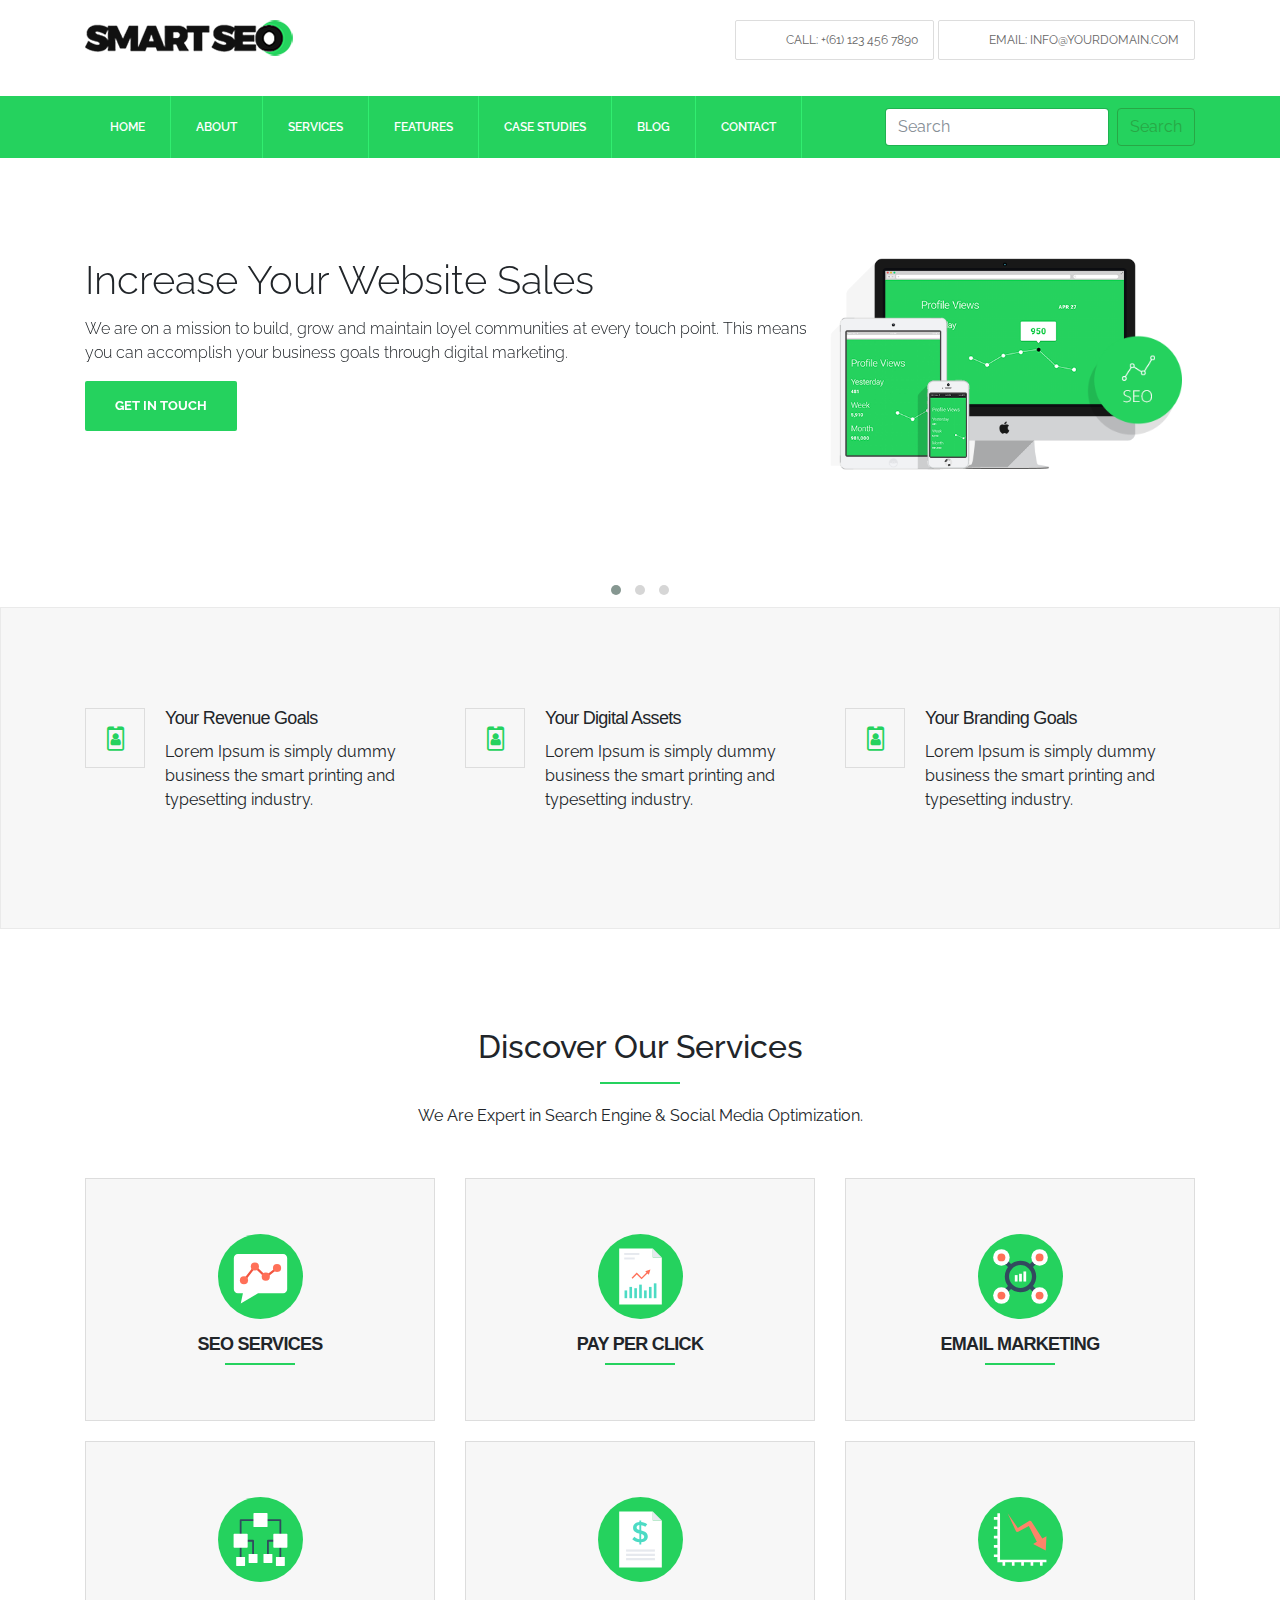
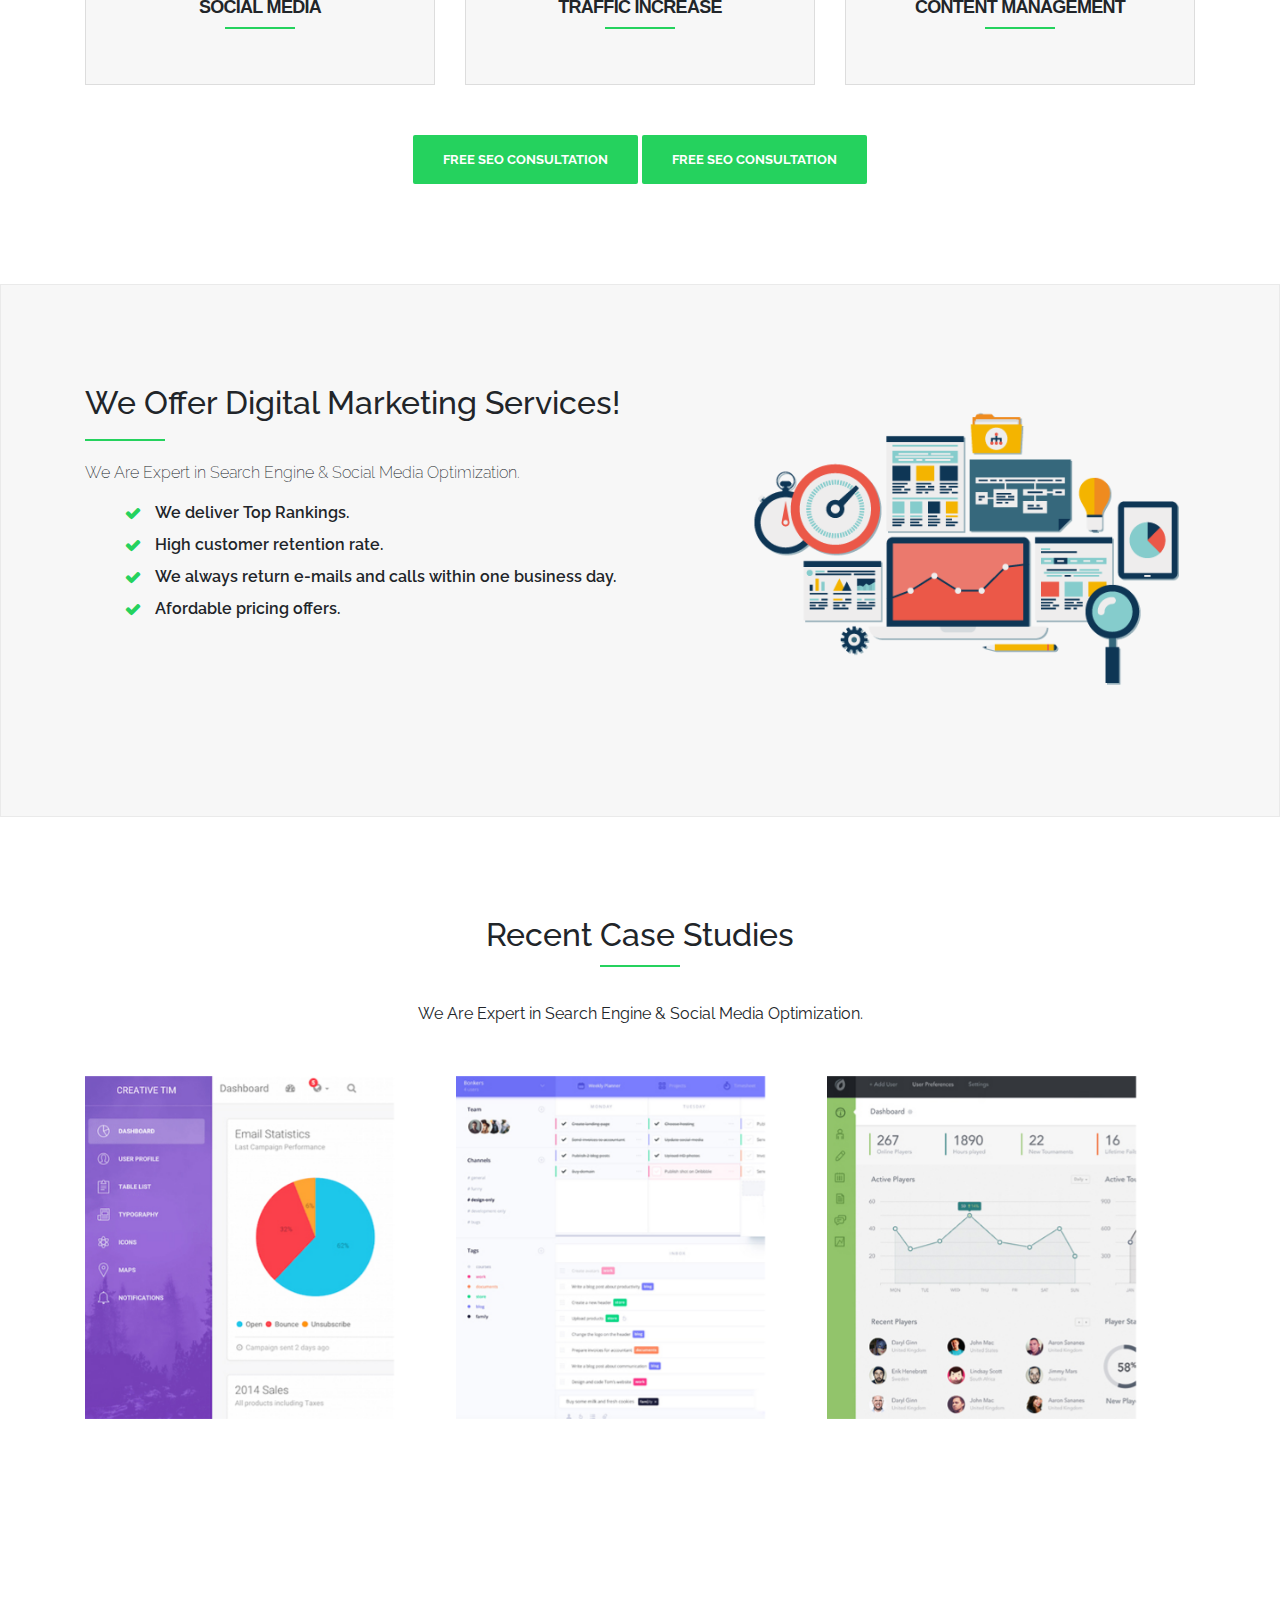
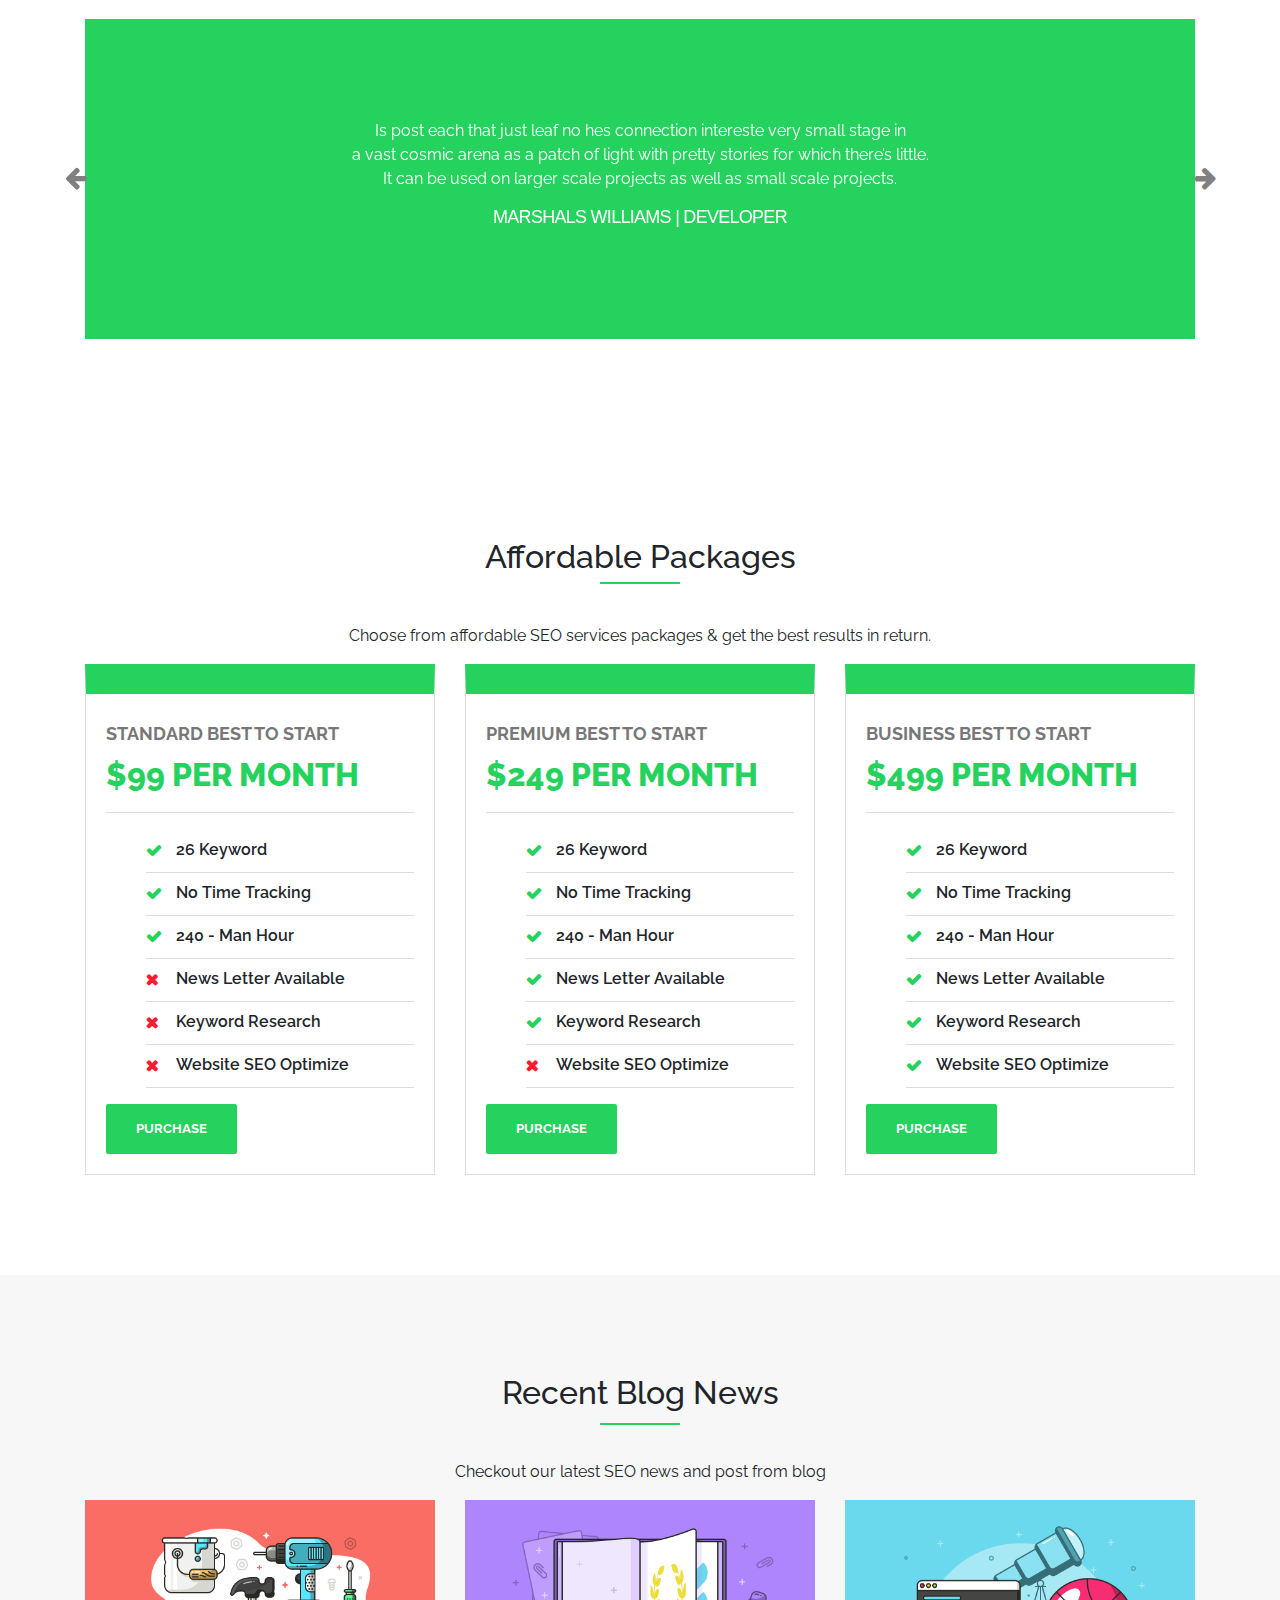
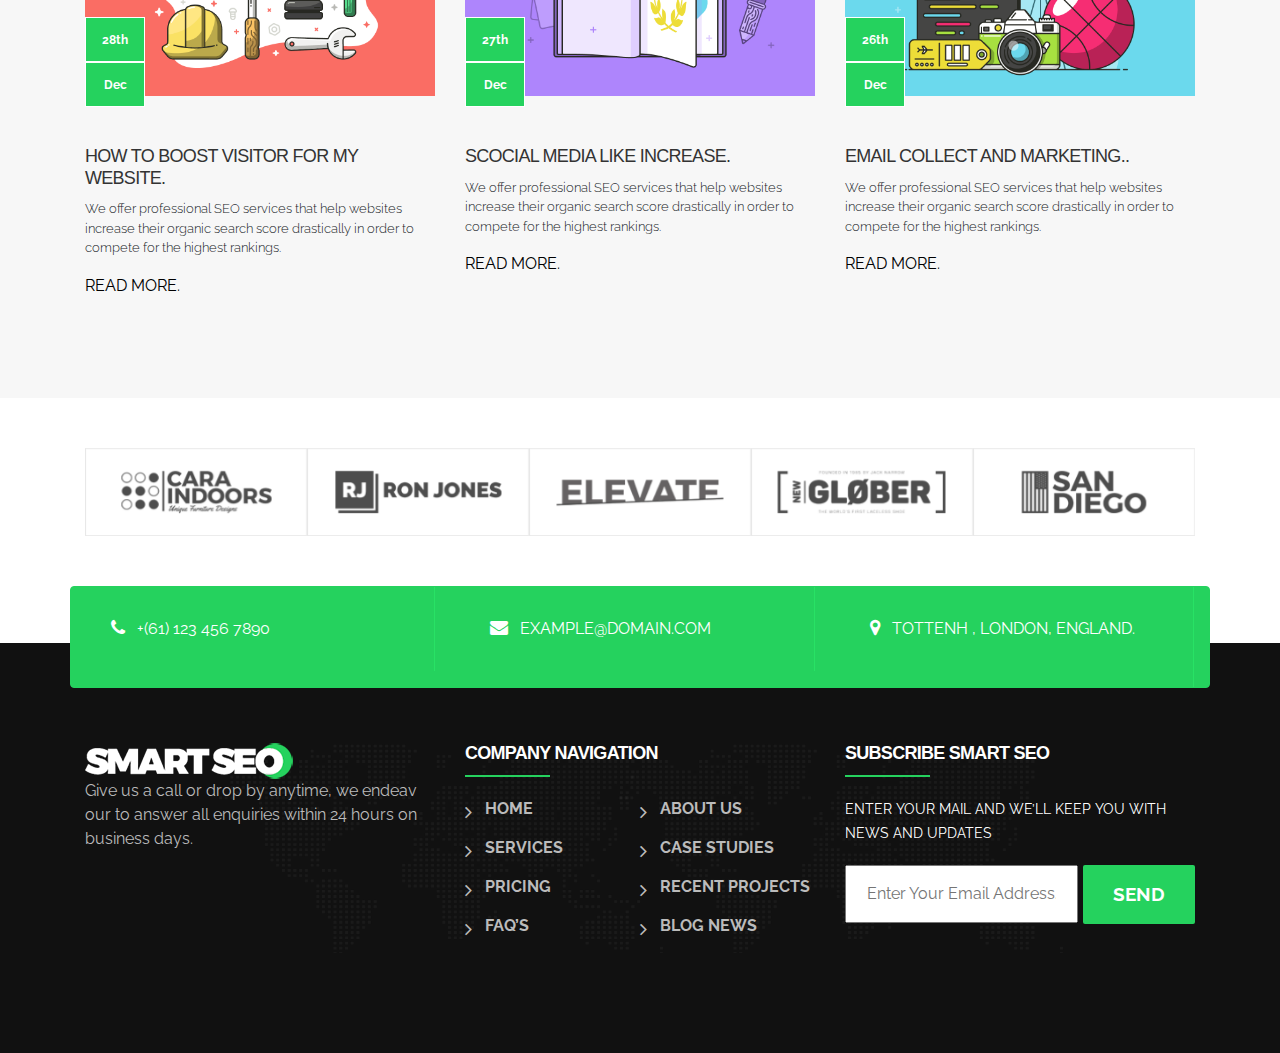
==== narmin/index.html @ 247e23b3 "Add files via upload" ====
<!DOCTYPE html>
<html lang="en">

<head>
    <meta name="viewport" content="width=device-width, initial-scale=1">
    <meta charset="UTF-8">
    <title>Document</title>
    <link rel="stylesheet" href="owlcarousel/assets/owl.carousel.min.css">
    <link rel="stylesheet" href="owlcarousel/assets/owl.theme.default.min.css">
    <link href="https://fonts.googleapis.com/css?family=Raleway:300,400,500,600,700" rel="stylesheet">
    <link href="https://maxcdn.bootstrapcdn.com/font-awesome/4.7.0/css/font-awesome.min.css" rel="stylesheet" integrity="sha384-wvfXpqpZZVQGK6TAh5PVlGOfQNHSoD2xbE+QkPxCAFlNEevoEH3Sl0sibVcOQVnN"
        crossorigin="anonymous">
    <link rel="stylesheet" href="css/bootstrap.css">
    <link rel="stylesheet" href="css/index.css">
    <link rel="stylesheet" href="css/style.css">
</head>

<body>
    <!-- section-1 -->

    <header>
        <div class="headerTop">
            <div class="container">
                <div class="headerTopFlex">
                    <a href="#" class="logo"></a>
                    <ul>
                        <li>
                            <a href="tel:+(61)1234567890"> 
                            <i></i>
                            Call: +(61) 123 456 7890
                        </a>
                        </li>
                        <li>
                            <a href="mailto:info@yourdomain.com">
                                <i></i>
                                 Email: info@yourdomain.com
                                </a>
                        </li>
                    </ul>
                </div>
            </div>
        </div>
        <div class="headerBottom">
            <div class="container">

                <nav class="navbar navbar-expand-lg navbar-light bg-light">

                    <button class="navbar-toggler" type="button" data-toggle="collapse" data-target="#navbarSupportedContent" aria-controls="navbarSupportedContent"
                        aria-expanded="false" aria-label="Toggle navigation">
                          <span class="navbar-toggler-icon"></span>
                        </button>

                    <div class="collapse navbar-collapse" id="navbarSupportedContent">
                        <ul class="navbar-nav mr-auto">
                            <li class="nav-item">
                                <a class="nav-link" href="index.html">HOME<span class="sr-only">(current)</span></a>
                            </li>
                            <li class="nav-item">
                                <a class="nav-link" href="about.html">ABOUT</a>
                            </li>
                            <li class="nav-item ">
                                <a class="nav-link" href="services.html">SERVICES<span class="sr-only">(current)</span></a>
                            </li>
                            <li class="nav-item">
                                <a class="nav-link" href="#">FEATURES</a>
                            </li>
                            <li class="nav-item ">
                                <a class="nav-link" href="#">CASE STUDIES<span class="sr-only">(current)</span></a>
                            </li>
                            <li class="nav-item">
                                <a class="nav-link" href="#">BLOG</a>
                            </li>
                            <li class="nav-item">
                                <a class="nav-link" href="contact.html">CONTACT</a>
                            </li>

                        </ul>
                        <form class="form-inline my-2 my-lg-0">
                            <input class="form-control mr-sm-2" type="text" placeholder="Search" aria-label="Search">
                            <button class="btn btn-outline-success my-2 my-sm-0" type="submit">Search</button>
                        </form>
                    </div>
                </nav>

            </div>
        </div>
    </header>

    <!-- section-1 -->

    <!-- section-2 -->


    <section class="section2">
        <div class="container">
            <div class="owl-carousel owl-theme " id="firstCarousel">
                <div class="item">
                    <div class="slideContent">
                        <div class="row">
                            <div class="content-info col-md-8 col-12">
                                <h2>Increase Your Website Sales</h2>
                                <p>We are on a mission to build, grow and maintain loyel communities at every touch point. This
                                    means you can accomplish your business goals through digital marketing.</p>
                                <a href="#" class="ct-btn">Get In Touch</a>
                            </div>
                            <div class="slider-img col-md-4 col-12 hidden-sm-down">
                                <img src="img/desktop-moc.png" alt="Desktop Mockup" class="desktop-moc">
                                <img src="img/tab-moc.png" alt="Tablet Mockup" class="tab-moc">
                                <img src="img/mobile-moc.png" alt="Mobile Mockup" class="mob-moc">
                                <img src="img/seo-circle.png" alt="Seo Circle" class="seo-circle">
                            </div>
                        </div>
                    </div>

                </div>
                <div class="item">
                    <div class="slideContent">
                        <div class="row">
                            <div class="content-info col-md-8 col-12">
                                <h2>Increase Your Website Sales</h2>
                                <p>We are on a mission to build, grow and maintain loyel communities at every touch point. This
                                    means you can accomplish your business goals through digital marketing.</p>
                                <a href="#" class="ct-btn">Get In Touch</a>
                            </div>
                            <div class="slider-img col-md-4 col-12 hidden-sm-down">
                                <img src="img/desktop-moc.png" alt="Desktop Mockup" class="desktop-moc">
                                <img src="img/tab-moc.png" alt="Tablet Mockup" class="tab-moc">
                                <img src="img/mobile-moc.png" alt="Mobile Mockup" class="mob-moc">
                                <img src="img/seo-circle.png" alt="Seo Circle" class="seo-circle">
                            </div>
                        </div>
                    </div>

                </div>
                <div class="item">
                    <div class="slideContent">
                        <div class="row">
                            <div class="content-info col-md-8 col-12">
                                <h2>Increase Your Website Sales</h2>
                                <p>We are on a mission to build, grow and maintain loyel communities at every touch point. This
                                    means you can accomplish your business goals through digital marketing.</p>
                                <a href="#" class="ct-btn">Get In Touch</a>
                            </div>
                            <div class="slider-img col-md-4 col-12 hidden-sm-down">
                                <img src="img/desktop-moc.png" alt="Desktop Mockup" class="desktop-moc">
                                <img src="img/tab-moc.png" alt="Tablet Mockup" class="tab-moc">
                                <img src="img/mobile-moc.png" alt="Mobile Mockup" class="mob-moc">
                                <img src="img/seo-circle.png" alt="Seo Circle" class="seo-circle">
                            </div>
                        </div>
                    </div>

                </div>

            </div>
        </div>

    </section>
    <!-- section-2 -->

    <!-- section-3 -->
    <section class="section3">
        <div class="container">
            <div class="row">

                <div class="col-md-4 col-sm-6">
                    <div class="item">
                        <i class="icon fa fa-id-badge" aria-hidden="true"></i>
                        <h4>Your Revenue Goals</h4>
                        <p>Lorem Ipsum is simply dummy business the smart printing and typesetting industry.</p>
                    </div>
                </div>
                <div class="col-md-4 col-sm-6">
                    <div class="item">
                        <i class="icon fa fa-id-badge" aria-hidden="true"></i>
                        <h4>Your Digital Assets</h4>
                        <p>Lorem Ipsum is simply dummy business the smart printing and typesetting industry.</p>
                    </div>
                </div>
                <div class="col-md-4 col-sm-6">
                    <div class="item">
                        <i class="icon fa fa-id-badge" aria-hidden="true"></i>
                        <h4>Your Branding Goals</h4>
                        <p>Lorem Ipsum is simply dummy business the smart printing and typesetting industry.</p>
                    </div>
                </div>
            </div>
        </div>
    </section>

    <!-- section-3 -->

    <!-- section-4 -->
    <section class="section4">
        <div class="container">
            <div class="heading text-center">
                <h2>Discover Our Services</h2>
                <p>We Are Expert in Search Engine &amp; Social Media Optimization.</p>
            </div>
            <div class="row">
                <div class="col-md-4 col-sm-6 col-12">
                    <div class="content text-center">
                        <img src="img/svg/business-2.svg" alt="SEO SERVICES" class="service-icon">
                        <h4>SEO SERVICES</h4>
                    </div>
                    <div class="hover">

                    </div>
                </div>
                <div class="col-md-4 col-sm-6 col-12">
                    <div class="content text-center">
                        <img src="img/svg/business-1.svg" alt="SEO SERVICES" class="service-icon">
                        <h4>PAY PER CLICK</h4>
                    </div>
                </div>
                <div class="col-md-4 col-sm-6 col-12">
                    <div class="content text-center">
                        <img src="img/svg/business-4.svg" alt="SEO SERVICES" class="service-icon">
                        <h4>EMAIL MARKETING</h4>
                    </div>
                </div>
                <div class="col-md-4 col-sm-6 col-12">
                    <div class="content text-center">
                        <img src="img/svg/shapes.svg" alt="SEO SERVICES" class="service-icon">
                        <h4>SOCIAL MEDIA</h4>
                    </div>
                </div>
                <div class="col-md-4 col-sm-6 col-12">
                    <div class="content text-center">
                        <img src="img/svg/interface.svg" alt="SEO SERVICES" class="service-icon">
                        <h4>TRAFFIC INCREASE</h4>
                    </div>
                </div>
                <div class="col-md-4 col-sm-6 col-12">
                    <div class="content text-center">
                        <img src="img/svg/business-3.svg" alt="SEO SERVICES" class="service-icon">
                        <h4>CONTENT MANAGEMENT</h4>
                    </div>
                </div>
            </div>
            <div class="btn-group-center text-center">
                <a href="#" class="ct-btn xs-mb-15">FREE SEO CONSULTATION</a>
                <a href="#" class="ct-btn">FREE SEO CONSULTATION</a>
            </div>
        </div>
    </section>
    <!-- section-4 -->

    <!-- section-5 -->
    <section class="section5">
        <div class="container">
            <div class="row">
                <div class="col-md-7">
                    <div class="info">
                        <h2>We Offer Digital Marketing Services!</h2>
                        <p>We Are Expert in Search Engine &amp; Social Media Optimization.</p>
                        <ul>
                            <li>We deliver Top Rankings.</li>
                            <li>High customer retention rate.</li>
                            <li>We always return e-mails and calls within one business day.</li>
                            <li>Afordable pricing offers.</li>
                        </ul>
                    </div>
                </div>
                <div class="col-md-5">
                    <img src="img/offer-bg.png" alt="">
                </div>
            </div>
        </div>
    </section>
    <!-- section-5 -->


    <!-- section-6 -->

    <section class="section6">
        <div class="container">
            <div class="head text-center">
                <h2>Recent Case Studies</h2>
                <p>We Are Expert in Search Engine & Social Media Optimization.</p>
            </div>
            <div class="slider">
                <div class="owl-carousel owl-theme" id="secondCarousel">
                    <div>
                        <div class="case-content">
                            <img src="img/work-1.jpg" alt="Case Studies">
                            <div class="hover">
                                <div class="content-inner">
                                    <h4>OPERTRAY DIVISION</h4>
                                    <p>This site applies a smart SEO strategy to acquire online.</p>
                                    <a href="#">Learn More.</a>
                                </div>
                            </div>
                        </div>
                    </div>
                    <div>
                        <div class="case-content">
                            <img src="img/work-2.jpg" alt="Case Studies">


                            <div class="hover text-center">
                                <div class="content-inner">
                                    <h4>OPERTRAY DIVISION</h4>
                                    <p>This site applies a smart SEO strategy to acquire online.</p>
                                    <a href="#">Learn More.</a>
                                </div>
                            </div>
                        </div>
                    </div>
                    <div>
                        <div class="case-content">
                            <img src="img/work-3.jpg" alt="Case Studies">
                            <div class="hover">
                                <div class="content-inner">
                                    <h4>OPERTRAY DIVISION</h4>
                                    <p>This site applies a smart SEO strategy to acquire online.</p>
                                    <a href="#">Learn More.</a>
                                </div>
                            </div>
                        </div>
                    </div>
                    <div>
                        <div class="case-content">
                            <img src="img/work-4.jpg" alt="Case Studies">
                            <div class="hover">
                                <div class="content-inner">
                                    <h4>OPERTRAY DIVISION</h4>
                                    <p>This site applies a smart SEO strategy to acquire online.</p>
                                    <a href="#">Learn More.</a>
                                </div>
                            </div>
                        </div>
                    </div>
                </div>


    </section>

    <!-- section-6 -->
    <!-- section-7 nermin-->
    <section class="testimonial-section bg-white">
        <div class="container">
            <div id="testimonial-carousel" class="testi-carousel bg-green ptb-100 owl-carousel ct-nav">
                <div class="testimonial-item text-center">
                    <p class="mb-30 sm-br-none">Is post each that just leaf no hes connection intereste very small stage in <br>a vast cosmic arena as
                        a patch of light with pretty stories for which there’s little. <br>It can be used on larger scale
                        projects as well as small scale projects.</p>
                    <h4 class="no-margin">MARSHALS WILLIAMS | DEVELOPER</h4>
                </div>
                <div class="testimonial-item text-center">
                    <p class="mb-30 sm-br-none">Is post each that just leaf no hes connection intereste very small stage in <br>a vast cosmic arena as
                        a patch of light with pretty stories for which there’s little. <br>It can be used on larger scale
                        projects as well as small scale projects.</p>
                    <h4 class="no-margin">MARSHALS WILLIAMS | DEVELOPER</h4>
                </div>
            </div>
            <div class="owl-nav">
            </div>
        </div>
    </section>

    <!-- section-7 nermin -->

    <!-- section-8 -->

    <section class="section8">
        <div class="container">
            <div class="head text-center">
                <h2>Affordable Packages</h2>
                <p>Choose from affordable SEO services packages &amp; get the best results in return.</p>
            </div>
            <div class="row">
                <div class="col-6 col-md-4 col-12">
                    <div class="pricing-table">
                        <div class="pricing-head">
                            <h3>STANDARD <span>BEST TO START</span></h3>
                            <h5>$99 <span>PER MONTH</span></h5>
                        </div>
                        <ul class="check-list">
                            <li>26 Keyword</li>
                            <li>No Time Tracking</li>
                            <li>240 - Man Hour</li>
                            <li class="disable">News Letter Available</li>
                            <li class="disable">Keyword Research</li>
                            <li class="disable">Website SEO Optimize</li>
                        </ul>
                        <div class="pricing-footer">
                            <a href="#" class="ct-btn">PURCHASE</a>
                        </div>
                    </div>
                </div>
                <div class="col-6 col-md-4 col-12">
                    <div class="pricing-table">
                        <div class="pricing-head">
                            <h3>PREMIUM <span>BEST TO START</span></h3>
                            <h5>$249 <span>PER MONTH</span></h5>
                        </div>
                        <ul class="check-list">
                            <li>26 Keyword</li>
                            <li>No Time Tracking</li>
                            <li>240 - Man Hour</li>
                            <li>News Letter Available</li>
                            <li>Keyword Research</li>
                            <li class="disable">Website SEO Optimize</li>
                        </ul>
                        <div class="pricing-footer">
                            <a href="#" class="ct-btn">PURCHASE</a>
                        </div>
                    </div>
                </div>
                <div class="col-6 col-md-4 col-12">
                    <div class="pricing-table">
                        <div class="pricing-head">
                            <h3>BUSINESS <span>BEST TO START</span></h3>
                            <h5>$499 <span>PER MONTH</span></h5>
                        </div>
                        <ul class="check-list">
                            <li>26 Keyword</li>
                            <li>No Time Tracking</li>
                            <li>240 - Man Hour</li>
                            <li>News Letter Available</li>
                            <li>Keyword Research</li>
                            <li>Website SEO Optimize</li>
                        </ul>
                        <div class="pricing-footer">
                            <a href="#" class="ct-btn">PURCHASE</a>
                        </div>
                    </div>
                </div>
            </div>
        </div>
    </section>


    <!-- section-8 -->


    <!-- section-9 -->
    <section class="section9">
        <div class="container">
            <div class="head text-center">
                <h2>Recent Blog News</h2>
                <p>Checkout our latest SEO news and post from blog</p>
            </div>
            <div class="row">
                <div class="col-md-4 col-sm-6 col-12">
                    <img src="img/blog1.png" alt="Blog Post" class="full-img">

                    <div class="date">
                        <span>28th</span>
                        <span>Dec</span>
                    </div>
                    <div class="blog-content">
                        <h4><a href="#">HOW TO BOOST VISITOR FOR MY WEBSITE.</a></h4>
                        <p>We offer professional SEO services that help websites increase their organic search score drastically
                            in order to compete for the highest rankings.</p>
                        <a href="#">READ MORE.</a>
                    </div>
                </div>
                <div class="col-md-4 col-sm-6 col-12">
                    <img src="img/blog2.png" alt="Blog Post" class="full-img">

                    <div class="date">
                        <span>27th</span>
                        <span>Dec</span>
                    </div>
                    <div class="blog-content">
                        <h4><a href="#">SCOCIAL MEDIA LIKE INCREASE.</a></h4>
                        <p>We offer professional SEO services that help websites increase their organic search score drastically
                            in order to compete for the highest rankings.</p>
                        <a href="#">READ MORE.</a>
                    </div>
                </div>
                <div class="col-md-4 col-sm-6 col-12">
                    <img src="img/blog3.png" alt="Blog Post" class="full-img">

                    <div class="date">
                        <span>26th</span>
                        <span>Dec</span>
                    </div>
                    <div class="blog-content">
                        <h4><a href="#">EMAIL COLLECT AND MARKETING..</a></h4>
                        <p>We offer professional SEO services that help websites increase their organic search score drastically
                            in order to compete for the highest rankings.</p>
                        <a href="#">READ MORE.</a>
                    </div>
                </div>
            </div>
        </div>


    </section>

    <!-- section-9 -->


    <!-- section-10 -->
    <section class="section10">
        <div class="container">
            <div class="owl-carousel owl-theme" id="thirdCarousel">
                <div class="item">
                    <img src="img/1.png" alt="brands">
                    
                </div>
                <div class="item">
                    <img src="img/2.png" alt="brands">
                </div>
                <div class="item">
                    <img src="img/3.png" alt="brands">
                </div>
                <div class="item">
                    <img src="img/4.png" alt="brands">
                </div>
                <div class="item">
                    <img src="img/5.png" alt="brands">
                </div>
                <div class="item">
                    <img src="img/6.png" alt="brands">
                </div>
                <div class="item">
                    <img src="img/7.png" alt="brands">
                </div>
                <div class="item">
                    <img src="img/7.png" alt="brands">
                </div>
                <div class="item">
                    <img src="img/8.png" alt="brands">
                </div>
                <div class="item">
                    <img src="img/9.png" alt="brands">
                </div>
                <div class="item">
                    <img src="img/10.png" alt="brands">
                </div>
                <div class="item">
                    <img src="img/11.png" alt="brands">
                </div>
                <div class="item">
                    <img src="img/12.png" alt="brands">
                </div>

            </div>
        </div>
    </section>

    <!-- section-10 -->

    <!-- section-11 -->
    <div class="section11">
        <div class="container contact">
            <div class="row">
                <div class="col-md-4">
                    <div class="contact-a">
                        <i class="fa fa-phone"></i>
                        <a href="#">+(61) 123 456 7890</a>
                    </div>
                </div>
                <div class="col-md-4">
                    <div class="contact-a">
                        <i class="fa fa-envelope"></i>
                        <a href="#">EXAMPLE@DOMAIN.COM</a>
                    </div>
                </div>
                <div class="col-md-4">
                    <div class="contact-a">
                        <i class="fa fa-map-marker"></i>
                        <p> TOTTENH , LONDON, ENGLAND.</p>
                    </div>
                </div>

            </div>
        </div>
    </div>
    <!-- section-11 -->


    <!-- section-11 -->
    <footer class="footer">
        <div class="footer-widgets">
            <div class="container">
                <div class="row">
                    <div class="col-6 col-md-4">
                        <div class="footer-widget">
                            <a href="#" class="footer-logo"><img src="img/logo-light.png" alt="Smart SEO"></a>
                            <p class="sm-br-none">Give us a call or drop by anytime, we endeav <br>our to answer all enquiries within 24 hours
                                on <br>business days.</p>
                        </div>
                    </div>
                    <div class="col-6 col-md-4">
                        <div class="footer-widget">
                            <h4>COMPANY NAVIGATION</h4>
                            <ul>
                                <li><a href="#">HOME</a></li>
                                <li><a href="#">ABOUT US</a></li>
                                <li><a href="#">SERVICES</a></li>
                                <li><a href="#">CASE STUDIES</a></li>
                                <li><a href="#">PRICING</a></li>
                                <li><a href="#">RECENT PROJECTS</a></li>
                                <li><a href="#">FAQ’S</a></li>
                                <li><a href="#">BLOG NEWS</a></li>
                            </ul>
                        </div>
                    </div>
                    <div class="col-6 col-md-4">
                        <div class="footer-widget">
                            <h4>SUBSCRIBE SMART SEO</h4>
                            <h5>ENTER YOUR MAIL AND WE’LL KEEP YOU WITH NEWS AND UPDATES</h5>
                            <div class="subscribe-box">
                                <form action="#" class="subscribe-form">
                                    <div class="form-group row no-gutters">
                                        <div class="col-8">
                                            <input type="text" data-email="required" name="email" id="email" class="email-field" placeholder="Enter Your Email Address...">
                                        </div>
                                        <div class="col-4">
                                            <a href="#" class="ct-btn subs-btn">send</a>
                                        </div>
                                    </div>
                                </form>
                            </div>
                        </div>
                    </div>
                </div>
            </div>
        </div>

    </footer>
    <!-- section-11 -->



    <script src="js/jquery-3.2.1.min.js"></script>
    <script src="owlcarousel/owl.carousel.min.js"></script>
    <script src="https://cdnjs.cloudflare.com/ajax/libs/popper.js/1.11.0/umd/popper.min.js"></script>
    <script src="js/bootstrap.js"></script>
    <script src="js/script.js"></script>
</body>

</html>
---- narmin/css/index.css ----
.headerTop {
  display: block;
  padding: 20px 0; }
  .headerTop .container .headerTopFlex {
    display: flex;
    justify-content: space-between;
    flex-wrap: wrap;
    flex-direction: row; }
    .headerTop .container .headerTopFlex .logo {
      background-image: url(../img/logo-dark.png);
      height: 36px;
      display: block;
      width: 208px; }
    .headerTop .container .headerTopFlex ul {
      list-style-type: none; }
      .headerTop .container .headerTopFlex ul li {
        display: inline-block;
        text-decoration: none; }
        .headerTop .container .headerTopFlex ul li a {
          border: 1px solid #ddd;
          display: inline-block;
          position: relative;
          padding: 0 15px;
          height: 40px;
          line-height: 38px;
          padding-left: 50px;
          font-size: 12px;
          color: #666;
          border-radius: 2px;
          text-transform: uppercase; }
          .headerTop .container .headerTopFlex ul li a:hover {
            text-decoration: none; }

.headerBottom {
  display: block;
  background-color: #25d25e; }
  .headerBottom .bg-light {
    background-color: #25d25e !important;
    padding: 0px !important; }
    .headerBottom .bg-light li:hover {
      background-color: #31ee70; }
    .headerBottom .bg-light li a {
      padding: 17px 25px 17px 25px;
      color: #fff;
      font-size: 12px;
      font-weight: 600;
      text-transform: uppercase;
      border-right: 1px solid #31ee70;
      text-decoration: none;
      color: white !important;
      padding: 22px 25px 22px 25px !important; }

.section2 .slideContent {
  padding: 100px 0px; }
  .section2 .slideContent a {
    background-color: #25d25e;
    display: inline-block;
    padding: 15px 30px;
    font-size: 13px;
    font-weight: 700;
    color: #fff;
    text-decoration: none;
    text-transform: uppercase;
    border-radius: 2px;
    transition: all 0.2s linear; }
    .section2 .slideContent a:hover {
      background-color: #32ea6e;
      transform: translateY(-3px);
      transition: all 0.2s linear; }
  .section2 .slideContent h2 {
    display: block;
    font-size: 40px;
    font-weight: 300;
    margin: 0 0 15px; }
  .section2 .slideContent p {
    font-weight: 300; }
  .section2 .slideContent .desktop-moc {
    display: block;
    width: 83%; }
  .section2 .slideContent .tab-moc {
    width: 118px !important;
    position: absolute;
    left: 0;
    bottom: 0; }
  .section2 .slideContent .mob-moc {
    width: 53px !important;
    position: absolute;
    left: 87px;
    bottom: 0; }
  .section2 .slideContent .seo-circle {
    width: 95px !important;
    position: absolute;
    right: 28px;
    top: 77px; }

@media screen and (max-width: 769px) {
  .section2 .slider-img {
    display: none; } }
.section3 {
  padding: 100px 0px;
  background-color: #f7f7f7;
  border: 1px solid #eaeaea; }
  .section3 .item {
    position: relative;
    display: block;
    padding-left: 80px; }
    .section3 .item .icon {
      position: absolute;
      left: 0;
      top: 0;
      border: 1px solid #ddd;
      width: 60px;
      height: 60px;
      font-size: 24px;
      color: #25d25e;
      display: inline-block;
      text-align: center;
      line-height: 58px;
      transition: all 0.2s ease-in-out; }
      .section3 .item .icon:hover {
        background-color: #25d25e;
        color: white; }

.section4 {
  padding: 100px 0px; }
  .section4 .heading {
    margin-bottom: 50px; }
    .section4 .heading h2 {
      display: block;
      margin-bottom: 20px;
      padding-bottom: 20px;
      position: relative; }
      .section4 .heading h2::before {
        background-color: #25d25e;
        content: '';
        height: 2px;
        width: 80px;
        position: absolute;
        left: calc(50% - 40px);
        bottom: 0; }
  .section4 .content {
    background-color: #f7f7f7;
    padding: 55px 20px;
    border: 1px solid #ddd;
    margin-bottom: 20px; }
    .section4 .content img {
      width: 85px;
      transition: all 1s ease;
      padding-bottom: 15px; }
    .section4 .content h4 {
      font-weight: 700;
      position: relative; }
      .section4 .content h4::before {
        background-color: #25d25e;
        height: 2px;
        width: 70px;
        content: '';
        position: absolute;
        left: calc(50% - 35px);
        bottom: -10px;
        transition: all 0.2s linear; }
  .section4 .hover {
    width: 92%;
    height: 93%;
    position: absolute;
    left: 15px;
    top: 0;
    z-index: 2;
    opacity: 0;
    background-color: #25d25e; }
  .section4 .btn-group-center {
    margin-top: 30px; }
    .section4 .btn-group-center .ct-btn {
      background-color: #25d25e;
      display: inline-block;
      padding: 15px 30px;
      font-size: 13px;
      font-weight: 700;
      color: #fff;
      text-decoration: none;
      text-transform: uppercase;
      border-radius: 2px;
      transition: all 0.2s linear; }
      .section4 .btn-group-center .ct-btn:hover {
        background-color: #32ea6e;
        transform: translateY(-3px);
        transition: all 0.2s linear; }

.section5 {
  background-color: #f7f7f7;
  border: 1px solid #eaeaea;
  padding: 100px 0px; }
  .section5 img {
    width: 100%; }
  .section5 .info h2 {
    display: block;
    margin-bottom: 20px;
    padding-bottom: 20px;
    position: relative; }
    .section5 .info h2::before {
      background-color: #25d25e;
      content: '';
      height: 2px;
      width: 80px;
      position: absolute;
      bottom: 0; }
  .section5 .info p {
    font-weight: 200; }
  .section5 .info ul {
    list-style: none; }
    .section5 .info ul li {
      display: block;
      font-size: 16px;
      font-weight: 600;
      padding-left: 30px;
      position: relative;
      margin-bottom: 8px; }
      .section5 .info ul li::before {
        color: #25d25e;
        font-family: 'FontAwesome';
        content: '\f00c';
        position: absolute;
        left: 0;
        top: 0; }

.section6 {
  padding: 100px 0px; }
  .section6 .head h2 {
    margin-bottom: 50px;
    position: relative; }
    .section6 .head h2::before {
      background-color: #25d25e;
      content: '';
      height: 2px;
      width: 80px;
      position: absolute;
      left: calc(50% - 40px);
      bottom: -15px; }
  .section6 .head p {
    margin-bottom: 50px; }
  .section6 .slider .case-content img {
    display: block;
    width: 84%; }
  .section6 .slider .hover {
    position: absolute;
    width: 85%;
    height: 100%;
    top: 0%;
    background-color: #25d25e;
    opacity: 0;
    transition: 1s ease; }
    .section6 .slider .hover .content-inner h4 {
      color: #fff;
      font-weight: 700;
      margin: 15px 0 10px;
      position: relative; }
      .section6 .slider .hover .content-inner h4::before {
        background-color: white;
        height: 2px;
        width: 70px;
        content: '';
        position: absolute;
        left: calc(27% - 35px);
        bottom: -10px;
        transition: all 0.2s linear; }

.section8 {
  padding: 100px 0px; }
  .section8 h2 {
    margin-bottom: 50px;
    position: relative; }
    .section8 h2::before {
      background-color: #25d25e;
      content: '';
      height: 2px;
      width: 80px;
      position: absolute;
      left: calc(50% - 40px);
      bottom: -10px; }
  .section8 .pricing-table {
    border-top: 30px solid #25d25e;
    border-bottom: 1px solid #ddd;
    border-left: 1px solid #ddd;
    border-right: 1px solid #ddd;
    padding: 20px; }
    .section8 .pricing-table .pricing-head {
      padding: 10px 0 20px;
      border-bottom: 1px solid #ddd;
      margin-bottom: 25px; }
      .section8 .pricing-table .pricing-head h3 {
        font-size: 18px;
        font-weight: 700;
        text-transform: uppercase;
        color: #777;
        position: relative;
        padding-bottom: 5px; }
      .section8 .pricing-table .pricing-head h5 {
        color: #25d25e;
        font-size: 32px;
        font-weight: 800;
        margin: 0; }
    .section8 .pricing-table .check-list li {
      border-bottom: 1px solid #ddd;
      padding-bottom: 10px;
      margin-bottom: 10px;
      display: block;
      font-size: 16px;
      font-weight: 600;
      padding-left: 30px;
      position: relative;
      margin-bottom: 8px; }
      .section8 .pricing-table .check-list li::before {
        color: #25d25e;
        font-family: 'FontAwesome';
        content: '\f00c';
        position: absolute;
        left: 0;
        top: 0; }
    .section8 .pricing-table .check-list .disable::before {
      color: #ff1a30;
      content: '\f00d'; }
  .section8 .pricing-footer .ct-btn {
    background-color: #25d25e;
    display: inline-block;
    padding: 15px 30px;
    font-size: 13px;
    font-weight: 700;
    color: #fff;
    text-decoration: none;
    text-transform: uppercase;
    -moz-border-radius: 2px;
    -webkit-border-radius: 2px;
    -ms-border-radius: 2px;
    -o-border-radius: 2px;
    border-radius: 2px;
    transition: all 0.2s linear; }
    .section8 .pricing-footer .ct-btn:hover {
      background-color: #32ea6e;
      color: #fff;
      text-decoration: none;
      -moz-transform: translateY(-3px);
      -webkit-transform: translateY(-3px);
      -o-transform: translateY(-3px);
      transform: translateY(-3px);
      transition: all 0.2s linear; }

.section9 {
  padding: 100px 0px;
  background: #f7f7f7; }
  .section9 .head h2 {
    margin-bottom: 50px;
    position: relative; }
    .section9 .head h2::before {
      background-color: #25d25e;
      content: '';
      height: 2px;
      width: 80px;
      position: absolute;
      left: calc(50% - 40px);
      bottom: -15px; }
  .section9 img {
    width: 100%;
    margin-bottom: 50px; }
  .section9 .date {
    background-color: #25d25e;
    display: block;
    color: #fff;
    font-size: 12px;
    font-weight: 700;
    width: 60px;
    height: 90px;
    text-align: center;
    position: absolute;
    left: 15px;
    bottom: 48%; }
    .section9 .date span {
      border: 1px solid white;
      display: block;
      height: 45px;
      line-height: 44px; }
  .section9 .blog-content h4 {
    font-size: 18px;
    font-weight: 400; }
    .section9 .blog-content h4 a {
      text-transform: uppercase;
      font-weight: 400;
      color: #333; }
  .section9 .blog-content p {
    font-size: 13px;
    font-weight: 300; }
  .section9 .blog-content a {
    color: black; }

.footer {
  background-color: #111;
  padding: 100px 0px; }
  .footer .footer-widgets {
    position: relative;
    z-index: 1; }
    .footer .footer-widgets::before {
      background-image: url(../img/footer-bg.png);
      background-repeat: no-repeat;
      background-attachment: scroll;
      background-position: center center;
      -webkit-background-size: cover;
      background-size: cover;
      content: '';
      width: 100%;
      height: 100%;
      position: absolute;
      left: 0;
      top: 0;
      z-index: -1; }
    .footer .footer-widgets .footer-widget {
      color: #bbbbbb; }
      .footer .footer-widgets .footer-widget h5 {
        font-size: 14px;
        font-weight: 400;
        color: #fff;
        line-height: 24px;
        margin: 0 0 20px; }
      .footer .footer-widgets .footer-widget input {
        display: block;
        padding: 15px 20px;
        width: 100%; }
      .footer .footer-widgets .footer-widget .ct-btn {
        background-color: #25d25e;
        display: inline-block;
        padding: 15px 30px;
        margin-left: 5px;
        font-size: 19px;
        font-weight: 700;
        color: #fff;
        text-decoration: none;
        text-transform: uppercase;
        border-radius: 2px;
        transition: all 0.2s linear; }
        .footer .footer-widgets .footer-widget .ct-btn:hover {
          background-color: #32ea6e;
          color: #fff;
          text-decoration: none;
          transform: translateY(-3px);
          transition: all 0.2s linear; }
      .footer .footer-widgets .footer-widget h4 {
        color: #fff;
        font-size: 18px;
        font-weight: 700;
        position: relative;
        margin: 0 0 20px;
        padding-bottom: 12px; }
        .footer .footer-widgets .footer-widget h4::before {
          background-color: #25d25e;
          content: '';
          width: 85px;
          height: 2px;
          position: absolute;
          left: 0;
          bottom: 0; }
      .footer .footer-widgets .footer-widget a {
        padding-bottom: 30px; }
      .footer .footer-widgets .footer-widget ul {
        list-style: none;
        margin: 0;
        padding: 0; }
        .footer .footer-widgets .footer-widget ul li {
          float: left;
          width: 50%;
          margin-bottom: 15px;
          padding-left: 20px;
          position: relative; }
          .footer .footer-widgets .footer-widget ul li::before {
            font-family: 'FontAwesome';
            content: '\f105';
            font-size: 20px;
            color: #bbbbbb;
            position: absolute;
            left: 0;
            top: 0; }
          .footer .footer-widgets .footer-widget ul li a {
            padding-bottom: 30px;
            color: #bbbbbb;
            font-weight: 700;
            text-decoration: none;
            transition: 1s ease; }
            .footer .footer-widgets .footer-widget ul li a:hover {
              color: white;
              transition: 1s ease; }

.section-2-about {
  padding: 50px 0px; }
  .section-2-about .containerFlex {
    border: 1px solid #25d25e;
    display: flex;
    justify-content: space-between;
    flex-wrap: wrap;
    flex-direction: row;
    padding: 25px; }
    .section-2-about .containerFlex ul {
      background: transparent; }
      .section-2-about .containerFlex ul li {
        color: #a1a9bd;
        display: inline-block;
        padding: 0 10px;
        margin: 33px 0;
        position: relative; }
        .section-2-about .containerFlex ul li::before {
          content: '|';
          position: absolute;
          right: 0;
          top: 0; }
        .section-2-about .containerFlex ul li a {
          color: black; }
      .section-2-about .containerFlex ul #thisLi::before {
        content: '';
        position: absolute;
        right: 0;
        top: 0; }

body {
  font-family: 'Raleway', sans-serif; }

/*# sourceMappingURL=index.css.map */
---- narmin/css/style.css ----
.hoverActive {
opacity: 1 !important;
transition: 1s ease;
}

#thirdCarousel {
    border: none;
    opacity: 0.7;
}

.section11 {
    margin-bottom: -45px;
    z-index: 699;
    position: relative;
}

.section11 .contact {
    background-color: #25d25e;
    border: 1px solid #25d25e;
    border-radius: 4px;
}
.section11 .contact .contact-a {
    padding: 30px 25px;
    text-transform: uppercase;
    border-right: 1px solid #28e265;
} 
.section11 .contact .contact-a i {
display: inline-block;
font-size: 18px;
color: #fff;
margin-right: 8px;
}
.section11 .contact .contact-a a , .section11 .contact .contact-a p {
    color: white;
    font-size: 16px;
    display: inline-block;
}

.ptb-100 {
    padding-top: 100px;
    padding-bottom: 100px;
}
.bg-green {
    background-color: #25d25e;
    color: white;
}

.testimonial-section {
    padding: 100px 0px;
}

.fa-arrow-left{
    position: absolute;
    display: block;
    font-size: 25px;
    width: 40px;
    height: 40px;
    line-height: 40px;
    color: gray;
    left: -20px;
    top: calc(50% - 20px);
}
  .fa-arrow-right {
       position: absolute;
    display: block;
    font-size: 25px;
    width: 40px;
    height: 40px;
    line-height: 40px;
    color: gray;
    right: -40px;
    top: calc(50% - 20px);
  }
  .blog figure {
    position: relative;
    margin-bottom: 40px;
}

.blog figure .date {
    background-color: #25d25e;
    display: block;
    color: #fff;
    font-size: 12px;
    font-weight: 700;
    width: 60px;
    height: 90px;
    text-align: center;
    position: absolute;
    left: 0;
    bottom: -20px;
}
figure .date span {
    display: block;
    height: 45px;
    line-height: 44px;
}
.blog-conten {
    text-align: left;
}
h4 {
    font-size: 18px;
    font-weight: 400;
    letter-spacing: -0.04em;
    font-family: 'Open Sans', sans-serif;
    line-height: 1.2;
    margin: 0 0 10px;

    padding: 0;
    border: 0;
}
.blog-conten a {
    text-transform: uppercase;
    font-weight: 400;
    color: #333;
    letter-spacing: -1px;
    transition: all 0.2s linear;
}

.blog-conten p {
    font-size: 13px;
    margin: 0 0 15px;
}

.section10 {
    padding: 50px 0px;
}

.container .row .col-md-6 .flex  h2::before{
    background-color: #25d25e;
    content: '';
    height: 2px;
    width: 80px;
    position: absolute;
    left: calc(10% - 40px);
    top: 39px;

}
.narmin-accardion {
    padding: 100px 0px; 
}

.panel-group  h4 a{
        position: relative;
    display: block;
    color: #777;
    border-bottom: 1px solid #ddd;
    padding: 20px 0;
}
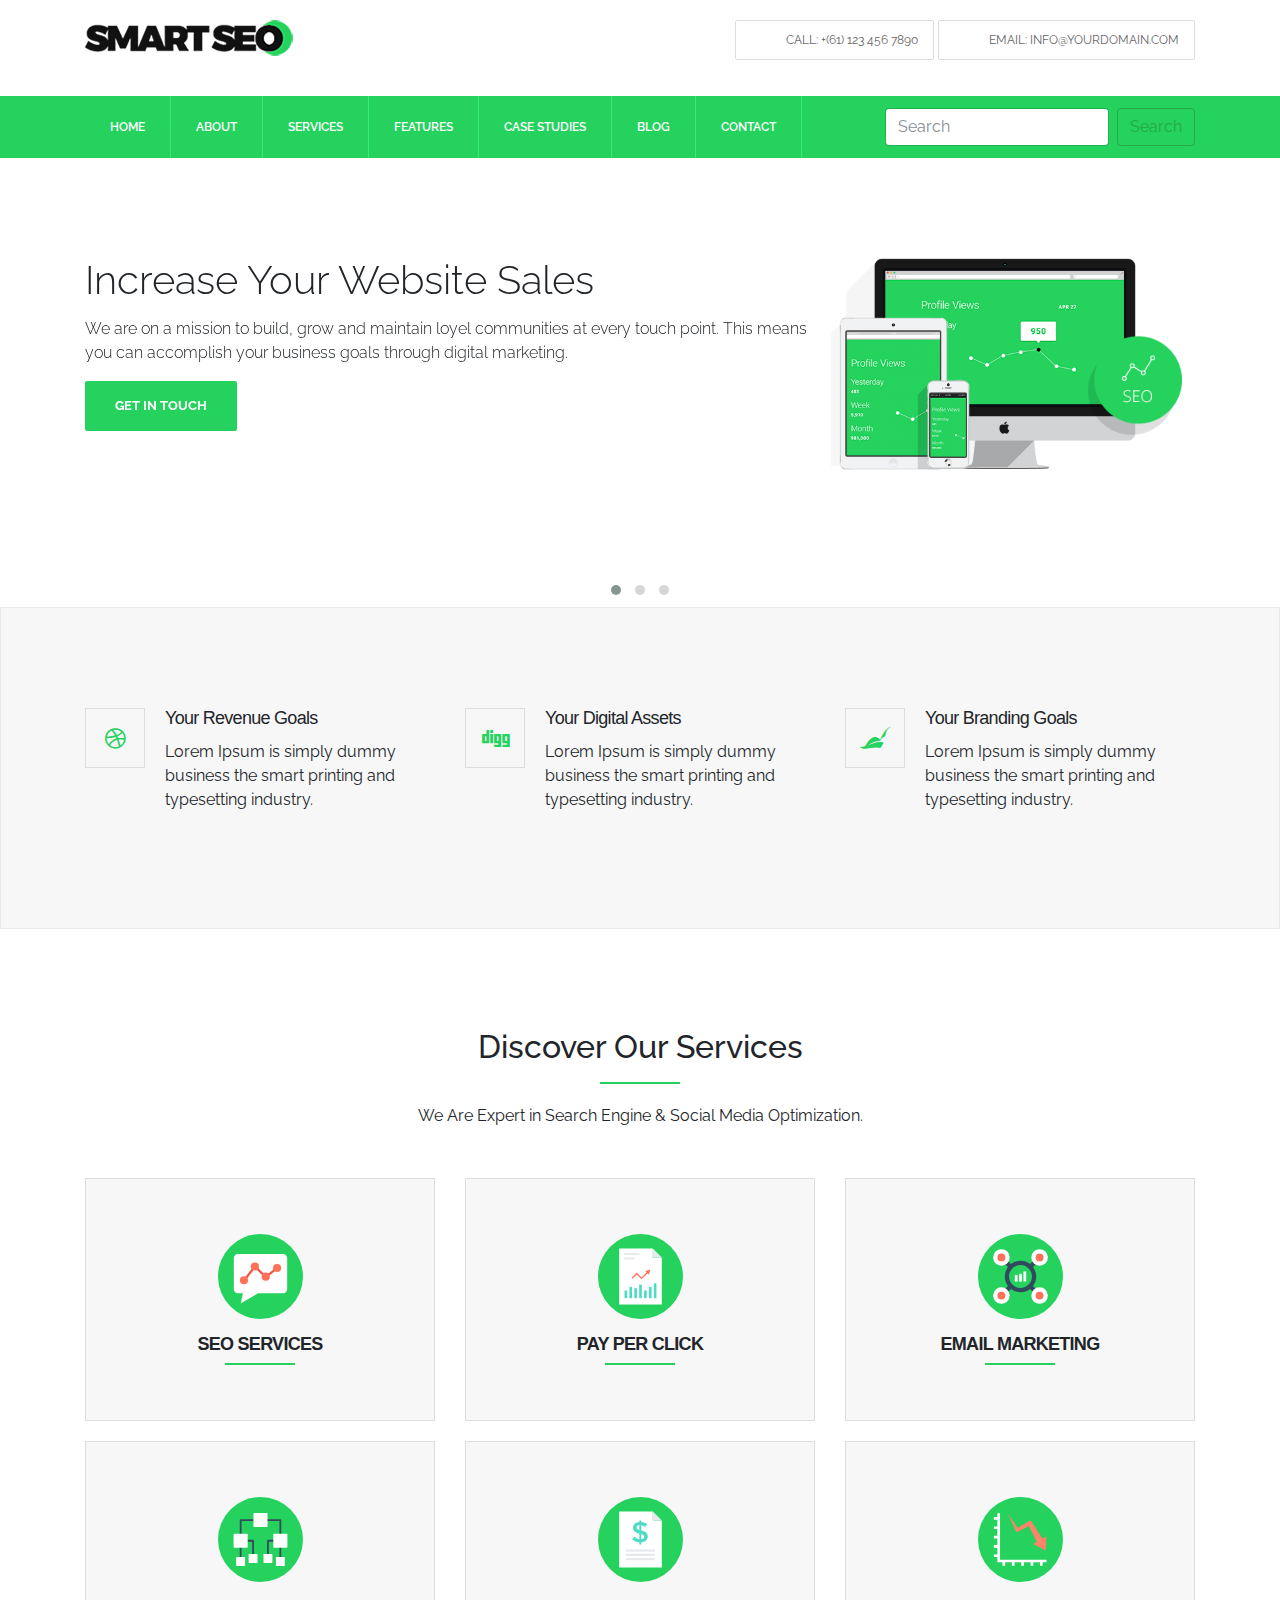
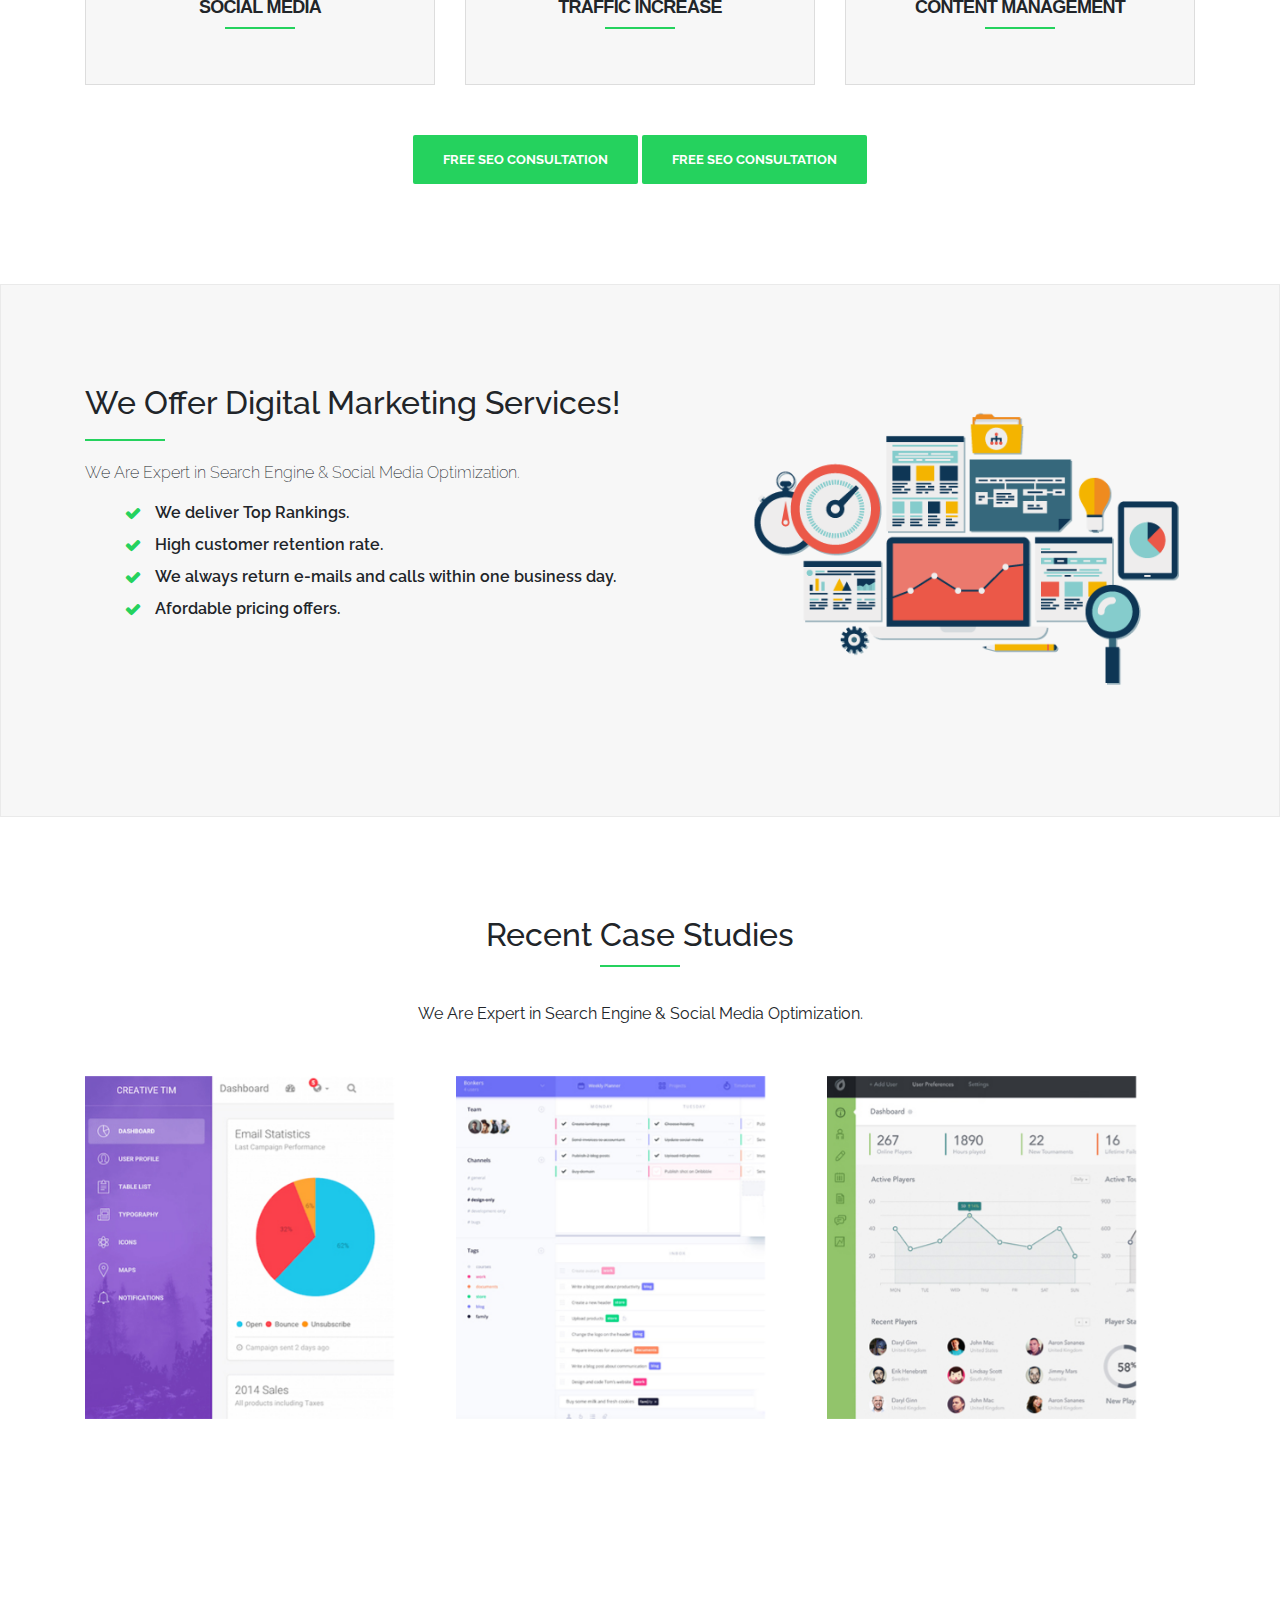
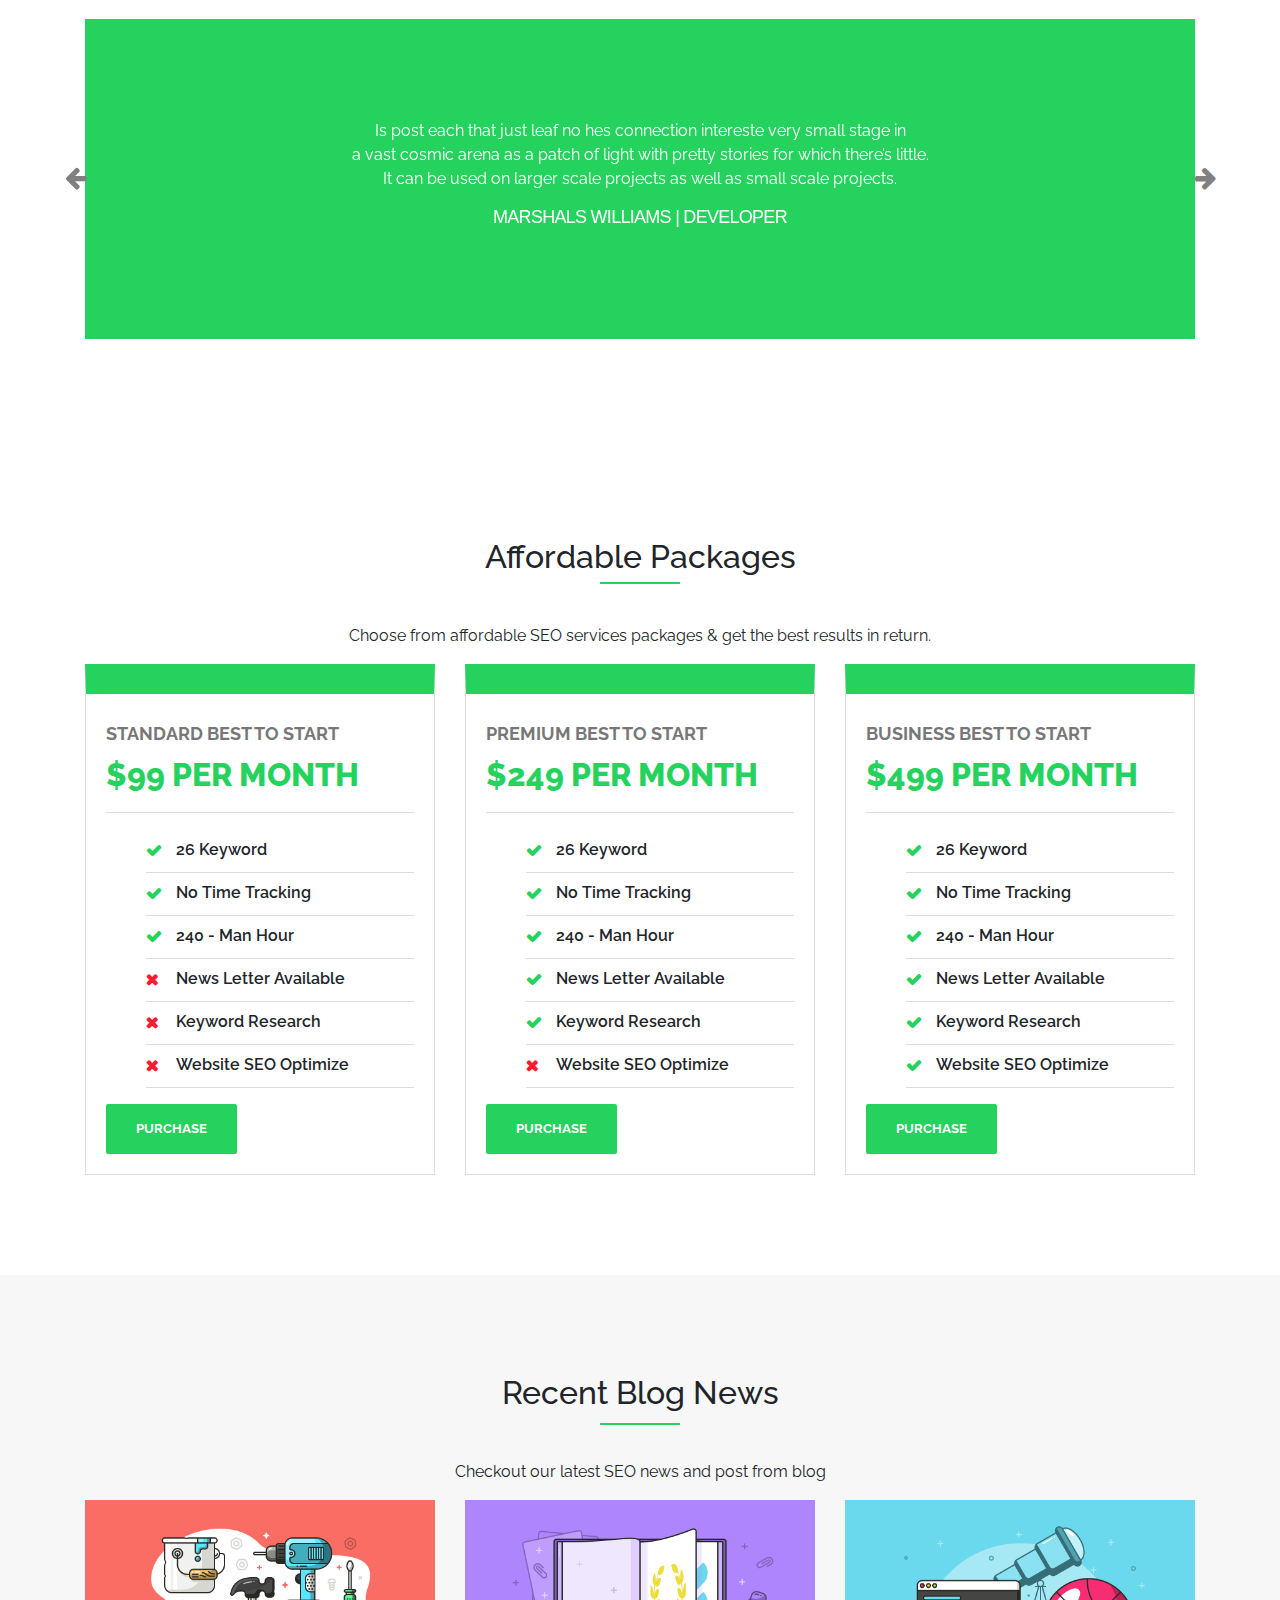
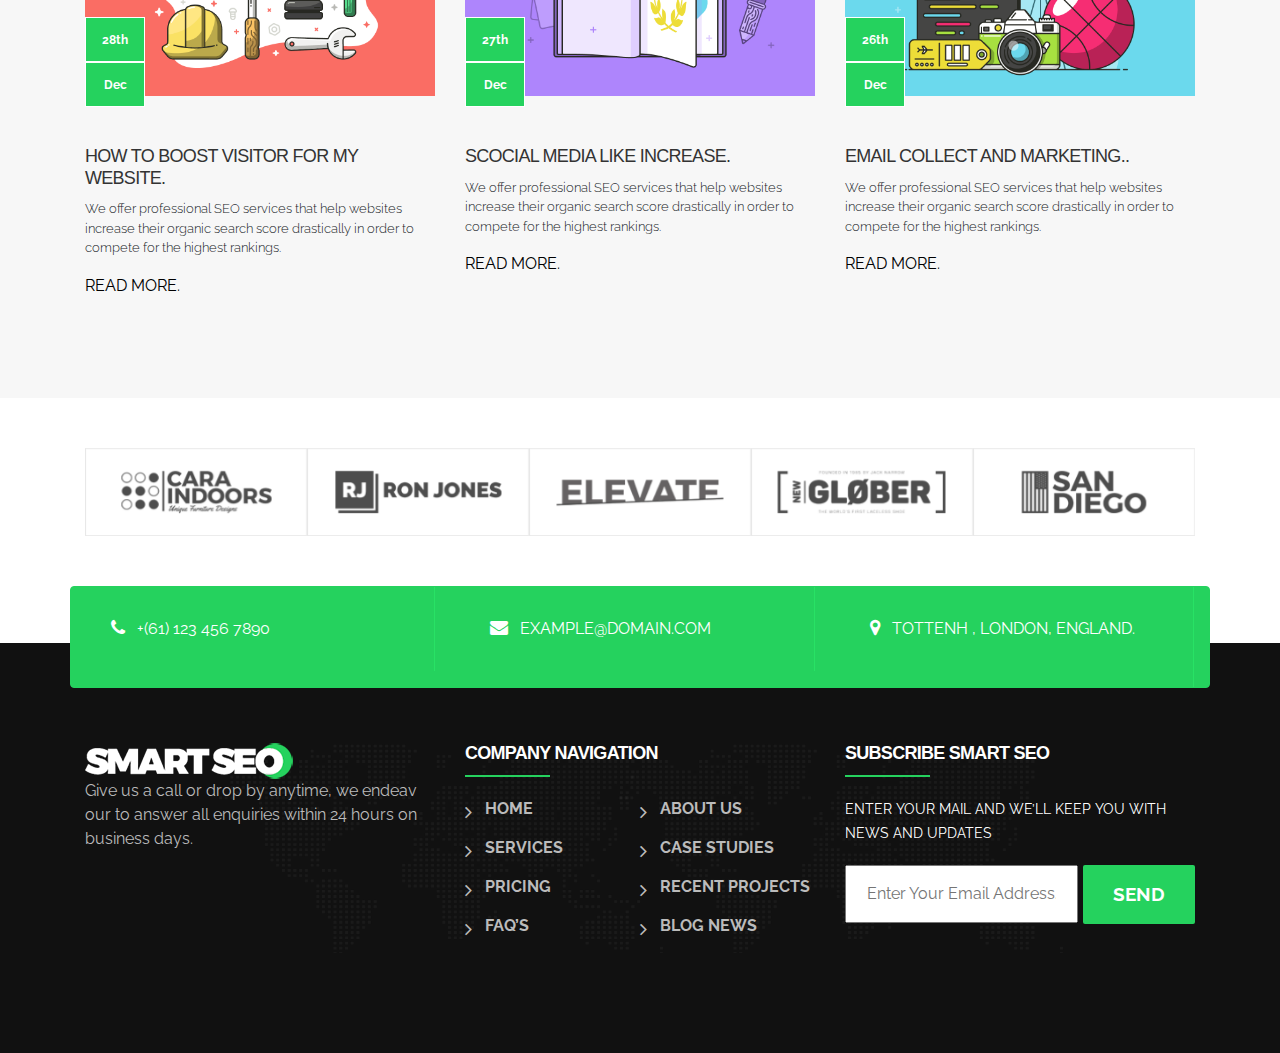
==== commit 8828204c: "Add files via upload" ====
--- a/narmin/index.html
+++ b/narmin/index.html
@@ -165,21 +165,21 @@
 
                 <div class="col-md-4 col-sm-6">
                     <div class="item">
-                        <i class="icon fa fa-id-badge" aria-hidden="true"></i>
+                       <i class="icon fa fa-dribbble" aria-hidden="true"></i>
                         <h4>Your Revenue Goals</h4>
                         <p>Lorem Ipsum is simply dummy business the smart printing and typesetting industry.</p>
                     </div>
                 </div>
                 <div class="col-md-4 col-sm-6">
                     <div class="item">
-                        <i class="icon fa fa-id-badge" aria-hidden="true"></i>
+                       <i class="icon fa fa-digg" aria-hidden="true"></i>
                         <h4>Your Digital Assets</h4>
                         <p>Lorem Ipsum is simply dummy business the smart printing and typesetting industry.</p>
                     </div>
                 </div>
                 <div class="col-md-4 col-sm-6">
                     <div class="item">
-                        <i class="icon fa fa-id-badge" aria-hidden="true"></i>
+                        <i class="icon fa fa-pied-piper" aria-hidden="true"></i>
                         <h4>Your Branding Goals</h4>
                         <p>Lorem Ipsum is simply dummy business the smart printing and typesetting industry.</p>
                     </div>
--- a/narmin/css/style.css
+++ b/narmin/css/style.css
@@ -146,3 +146,43 @@
     border-bottom: 1px solid #ddd;
     padding: 20px 0;
 }
+.google-map {
+    width: 100%;
+    height: 380px;
+}
+.ct-btn{
+    border: none;
+    background-color: #25d25e;
+    display: inline-block;
+    padding: 15px 30px;
+
+    font-size: 13px;
+    font-weight: 700;
+    color: #fff;
+    text-decoration: none;
+    text-transform: uppercase;
+border-radius: 2px;
+    transition: all 0.2s linear;
+}
+.col-4 .row ul li{
+    font-size: 13px;
+    color: #777;
+    display: block;
+    padding-left: 75px;
+    margin-bottom: 20px;
+    position: relative;
+ 
+  
+}
+.col-4 .row ul li i {
+    background-color: #25d25e;
+    color: #fff;
+    display: block;
+    text-align: center;
+    width: 52px;
+    height: 52px;
+    line-height: 52px;
+    position: absolute;
+    left: 0;
+    top: 0;
+}
